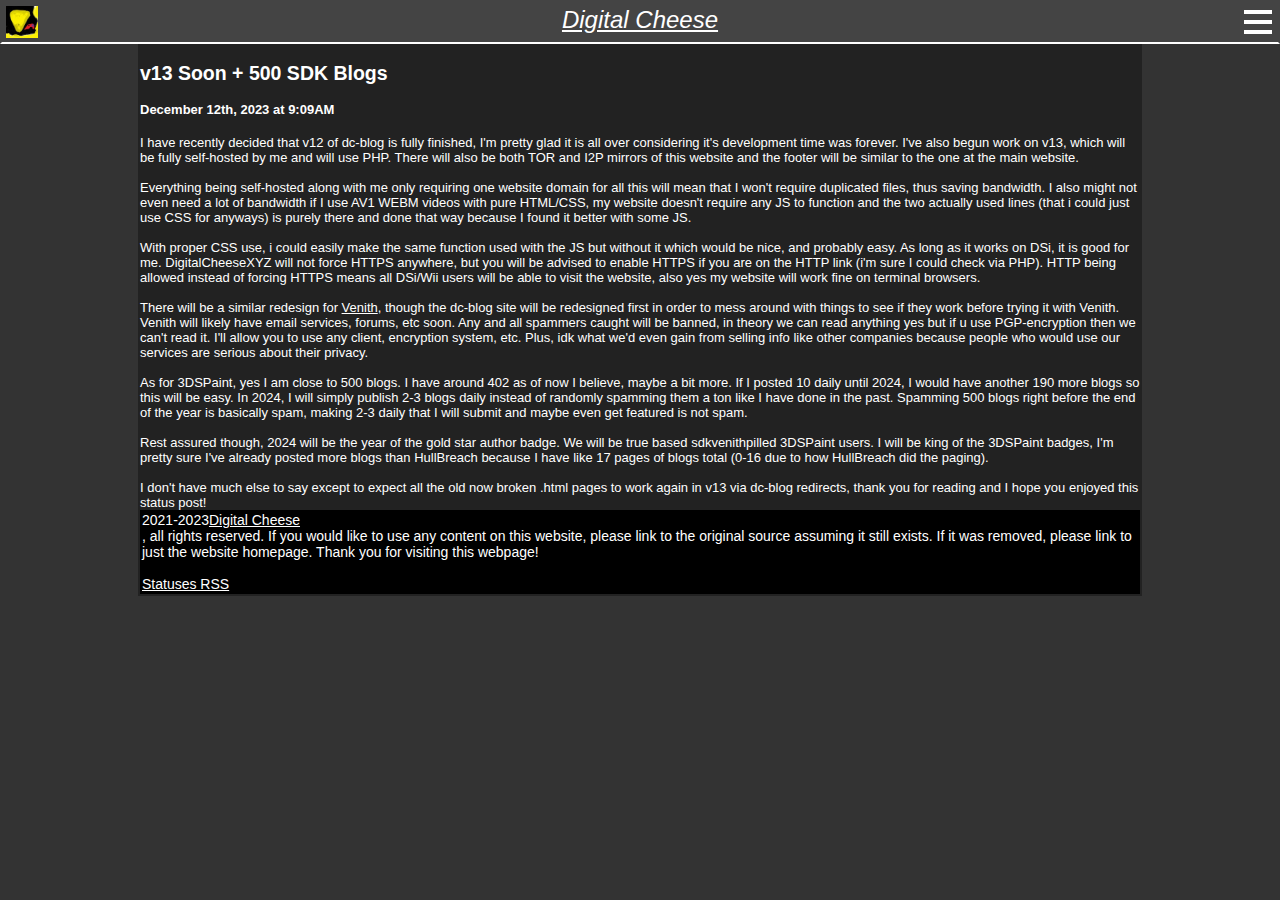
==== 2023/dec-12.html @ afbce27b "dec12 status post released" ====
<!DOCTYPE html>
<html lang="en-US">
    <head>
        <meta charset="UTF-8">
        <meta property="og:site_name" content="Digital Cheese's Status Updates">
        <meta property="og:title" content="Dec 12th 2023 - v13 Soon + 500 SDK Blogs">
        <meta property="og:description" content="I have recently decided that v12 of dc-blog is fully finished, I'm pretty glad it is all over considering it's development time was forever. I've also begun work on v13, which will be fully self-hosted by me and will use PHP. There will also be both TOR and I2P mirrors of this website and the footer will be similar to the one at the main website.">
        <meta property="og:image" content="https://status.digitalcheese.xyz/assets/dc.jpg">
        <meta property="og:image:alt" content="Digital Cheese Profile Picture">
        <meta property="og:url" content="https://status.digitalcheese.xyz/2023/dec-12.html">
        <meta property="og:card" content="summary">
        <meta name="viewport" content="width=device-width">
        <meta name="author" content="Digital Cheese">
        <meta name="description" content="I have recently decided that v12 of dc-blog is fully finished, I'm pretty glad it is all over considering it's development time was forever. I've also begun work on v13, which will be fully self-hosted by me and will use PHP. There will also be both TOR and I2P mirrors of this website and the footer will be similar to the one at the main website.">
        <meta name="keywords" content="Digital Cheese, Analog Cheese, Venith">
        <link rel="shortcut icon" href="/assets/dc.ico">
        <link rel="stylesheet" href="/assets/dc.css">
        <script src="/assets/dc.js"></script>
        <title>Dec 12th 2023 - v13 Soon + 500 SDK Blogs</title>
        <!-- Other Metadata -->
        <meta property="twitter:creator" content="@DigitalCheeseYT">
        <meta property="twitter:site" content="@DigitalCheeseYT">
    </head>
    <body>
        <div class="container">
            <div id="LinkMenu">
                <button onclick="document.getElementById('LinkMenu').style.display = 'none'">EXIT Menu</button>
                <ul><li><a href="https://digitalcheese.xyz/">Homepage</a></li>
                <li><a href="https://articles.digitalcheese.xyz/">Articles</a></li>
                <li><a href="https://status.digitalcheese.xyz/">Statuses</a></li>
                <li><a href="https://archive.digitalcheese.xyz/">Archives</a></li>
                <li><a href="https://videos.digitalcheese.xyz/">Videos</a></li>
                <li><a href="https://music.digitalcheese.xyz/">Music</a></li>
                <li><a href="https://projects.digitalcheese.xyz/">Projects</a></li></ul>
                HTTPS is not required for all links, but highly recommended.
            </div>
            <div class="header">
                <div class="logo"><a href="#"><img src="/assets/dc.jpg" alt="Logo" title="Clear # Links Via Click"></a></div>
                <div class="usrnme"><a href=/index.html>Digital Cheese</a></div>
                <div class="quick-menu"><a onclick="LinkMenu()"><img src="/assets/menu.png" alt="Links" title="Click For The Link Navigation" class="LINK-ICO"></a></div>
            </div>
            <div class="content"><h2>v13 Soon + 500 SDK Blogs</h2>
                <h4>December 12th, 2023 at 9:09AM</h4>
                I have recently decided that v12 of dc-blog is fully finished, I'm pretty glad it is all over considering it's development time was forever. I've also begun work on v13, which will be fully self-hosted by me and will use PHP. There will also be both TOR and I2P mirrors of this website and the footer will be similar to the one at the main website.
                <br><br>
                Everything being self-hosted along with me only requiring one website domain for all this will mean that I won't require duplicated files, thus saving bandwidth. I also might not even need a lot of bandwidth if I use AV1 WEBM videos with pure HTML/CSS, my website doesn't require any JS to function and the two actually used lines (that i could just use CSS for anyways) is purely there and done that way because I found it better with some JS.
                <br><br>
                With proper CSS use, i could easily make the same function used with the JS but without it which would be nice, and probably easy. As long as it works on DSi, it is good for me. DigitalCheeseXYZ will not force HTTPS anywhere, but you will be advised to enable HTTPS if you are on the HTTP link (i'm sure I could check via PHP). HTTP being allowed instead of forcing HTTPS means all DSi/Wii users will be able to visit the website, also yes my website will work fine on terminal browsers.
                <br><br>
                There will be a similar redesign for <a href="https://venith.net/">Venith</a>, though the dc-blog site will be redesigned first in order to mess around with things to see if they work before trying it with Venith. Venith will likely have email services, forums, etc soon. Any and all spammers caught will be banned, in theory we can read anything yes but if u use PGP-encryption then we can't read it. I'll allow you to use any client, encryption system, etc. Plus, idk what we'd even gain from selling info like other companies because people who would use our services are serious about their privacy.
                <br><br>
                As for 3DSPaint, yes I am close to 500 blogs. I have around 402 as of now I believe, maybe a bit more. If I posted 10 daily until 2024, I would have another 190 more blogs so this will be easy. In 2024, I will simply publish 2-3 blogs daily instead of randomly spamming them a ton like I have done in the past. Spamming 500 blogs right before the end of the year is basically spam, making 2-3 daily that I will submit and maybe even get featured is not spam.
                <br><br>
                Rest assured though, 2024 will be the year of the gold star author badge. We will be true based sdkvenithpilled 3DSPaint users. I will be king of the 3DSPaint badges, I'm pretty sure I've already posted more blogs than HullBreach because I have like 17 pages of blogs total (0-16 due to how HullBreach did the paging).
                <br><br>
                I don't have much else to say except to expect all the old now broken .html pages to work again in v13 via dc-blog redirects, thank you for reading and I hope you enjoyed this status post!
            <div class="footer">2021-2023 <a href="https://digitalcheese.xyz/">Digital Cheese</a>, all rights reserved. If you would like to use any content on this website, please link to the original source assuming it still exists. If it was removed, please link to just the website homepage. Thank you for visiting this webpage!
                <br><br>
                <a href="/rss.xml">Statuses RSS</a>
            </div>
        </div>
    </body>
</html>
---- assets/dc.css ----
body {background-color:#333;color:white;font-size:13px;font-family:Arial, Helvetica, sans-serif;word-wrap:break-word!important;margin:0}
.container {margin:0 auto;}
#LinkMenu {position:absolute;background:#000;max-width:50%;z-index:1;border:1px gold solid;display:none;padding:8px;top:60px;left:20px;width:240px;text-align:center}
.header {background:#444;border:2px solid;border-color:transparent transparent #FFF transparent;overflow:auto;max-height:80px;padding:4px;display:flex}
.content {background:#222;padding:2px;max-width:1000px;margin:0 auto}
.status {background:black;padding:4px;margin:auto;border:2px red solid}

/* Footer */
.footer {background:#000;color:white;font-size:14px;padding:2px;max-width:100%;margin:0 auto;display:flex;flex-wrap:wrap}
.foot1 {flex:1;}
.foot2 {flex:2;}
.foot3 {flex:3;}

#LinkMenu button {background:black;color:white;font-weight:bold}
.logo {flex:1;float:left;max-width:32px;max-height:32px}
.usrnme {flex:2;font-size:24px;text-align:center;font-style:italic;}
.quick-menu {flex:3;float:right;max-width:32px;max-height:32px}
h1 {background-color:rgb(20,20,20);text-align:center;}
a {color:white;}
IMG {max-width:99%;}

h2[id]:target {color:gold;text-decoration:underline;text-underline-offset:4px;}

ul li {position:relative;left:-15px;}
ul ul {position:relative;left:-30px;}
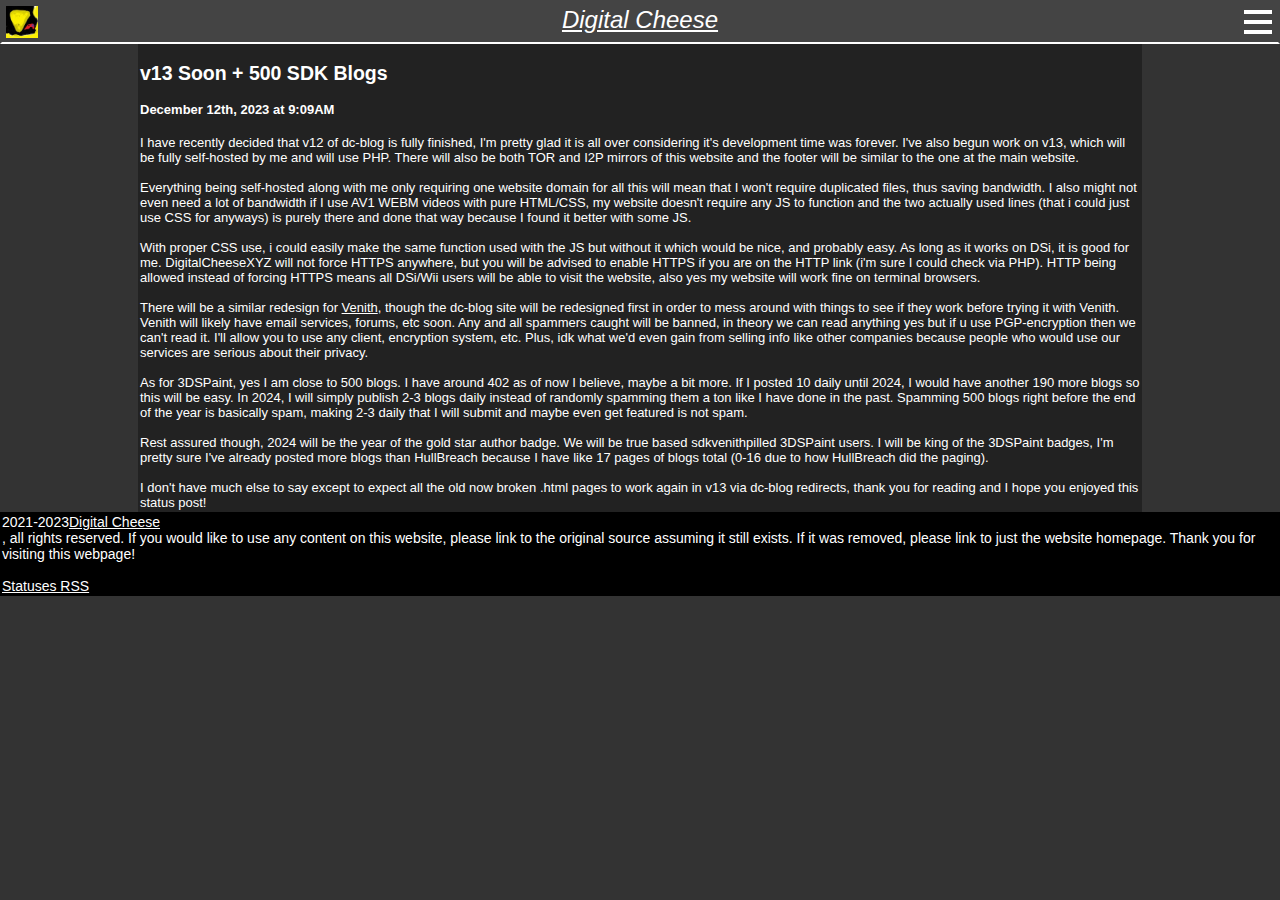
==== commit b449eafa: "fixed footers" ====
--- a/2023/dec-12.html
+++ b/2023/dec-12.html
@@ -54,6 +54,7 @@
                 Rest assured though, 2024 will be the year of the gold star author badge. We will be true based sdkvenithpilled 3DSPaint users. I will be king of the 3DSPaint badges, I'm pretty sure I've already posted more blogs than HullBreach because I have like 17 pages of blogs total (0-16 due to how HullBreach did the paging).
                 <br><br>
                 I don't have much else to say except to expect all the old now broken .html pages to work again in v13 via dc-blog redirects, thank you for reading and I hope you enjoyed this status post!
+            </div>
             <div class="footer">2021-2023 <a href="https://digitalcheese.xyz/">Digital Cheese</a>, all rights reserved. If you would like to use any content on this website, please link to the original source assuming it still exists. If it was removed, please link to just the website homepage. Thank you for visiting this webpage!
                 <br><br>
                 <a href="/rss.xml">Statuses RSS</a>
